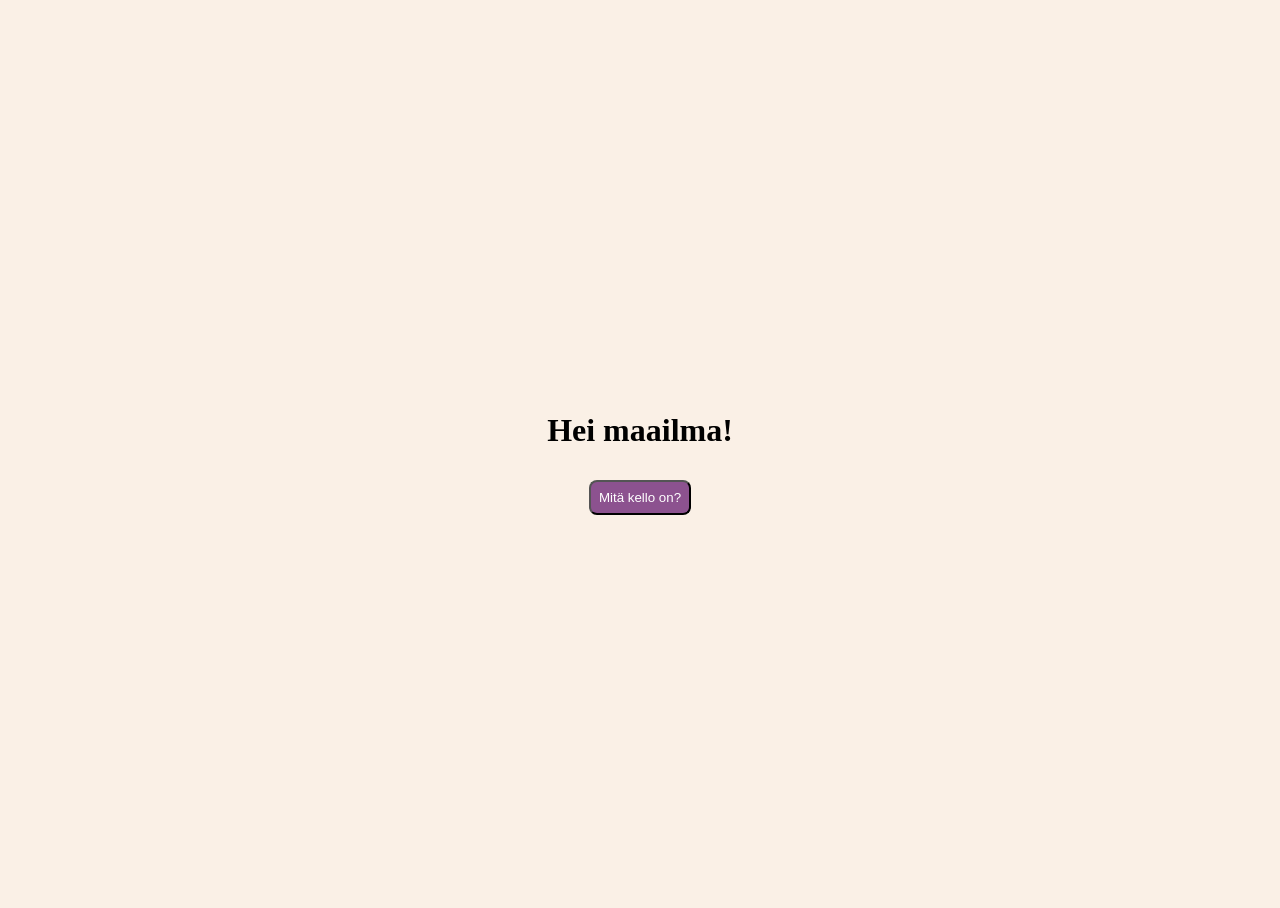
==== index.html @ 85ba4681 "jos nyt" ====
<!DOCTYPE html>
<html lang="en">

<head>
  <meta charset="UTF-8">
  <meta name="viewport" content="width=device-width, initial-scale=1.0">
  <title>Hello</title>
  <link rel="stylesheet" href="styles.css">
</head>

<body>
  <main>
    <h1>Hei maailma!</h1>

    <div id="datetime"></div>
    <button onclick="setTime()">Mitä kello on?</button>
  </main>

  <script src="scripts.js"></script>
</body>

</html>
---- styles.css ----
html {
  height: 100%;
}

body {
  background-color:linen;
  display: flex;
  flex-direction: column;
  justify-content: center;
  height: 100%;
}

main {
  text-align: center;
}

button {
  background-color: rgb(140, 82, 143);
  color: white;
  margin: 10px;
  padding: 8px;
  border-radius: 8px;
}
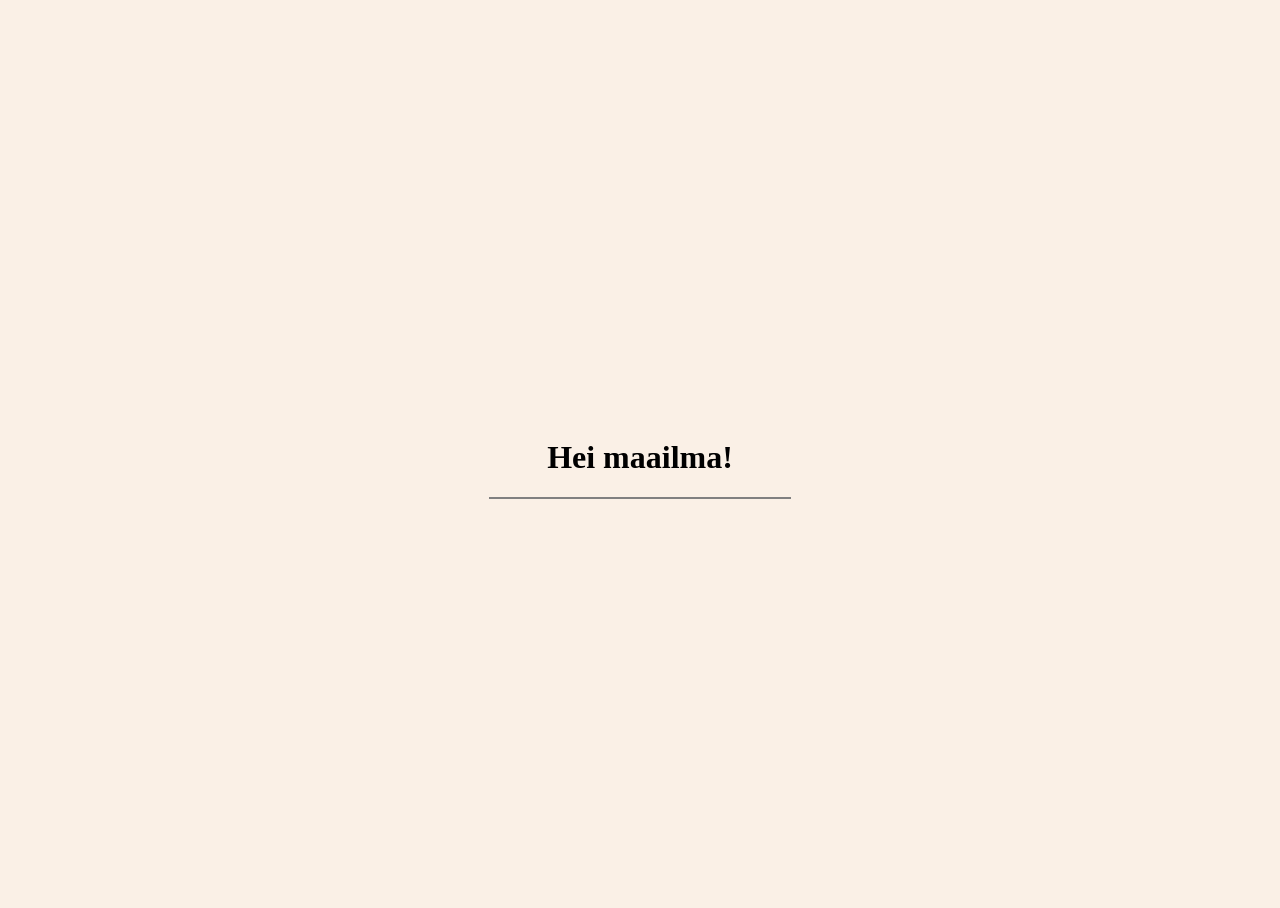
==== commit 228072fa: "jotain?" ====
--- a/index.html
+++ b/index.html
@@ -13,7 +13,6 @@
     <h1>Hei maailma!</h1>
 
     <div id="datetime"></div>
-    <button onclick="setTime()">Mitä kello on?</button>
   </main>
 
   <script src="scripts.js"></script>
--- a/styles.css
+++ b/styles.css
@@ -14,10 +14,10 @@
   text-align: center;
 }
 
-button {
-  background-color: rgb(140, 82, 143);
-  color: white;
-  margin: 10px;
-  padding: 8px;
-  border-radius: 8px;
+
+#datetime {
+  background-color: white;
+  width: 300px;
+  margin: auto;
+  border: 1px solid grey;
 }
